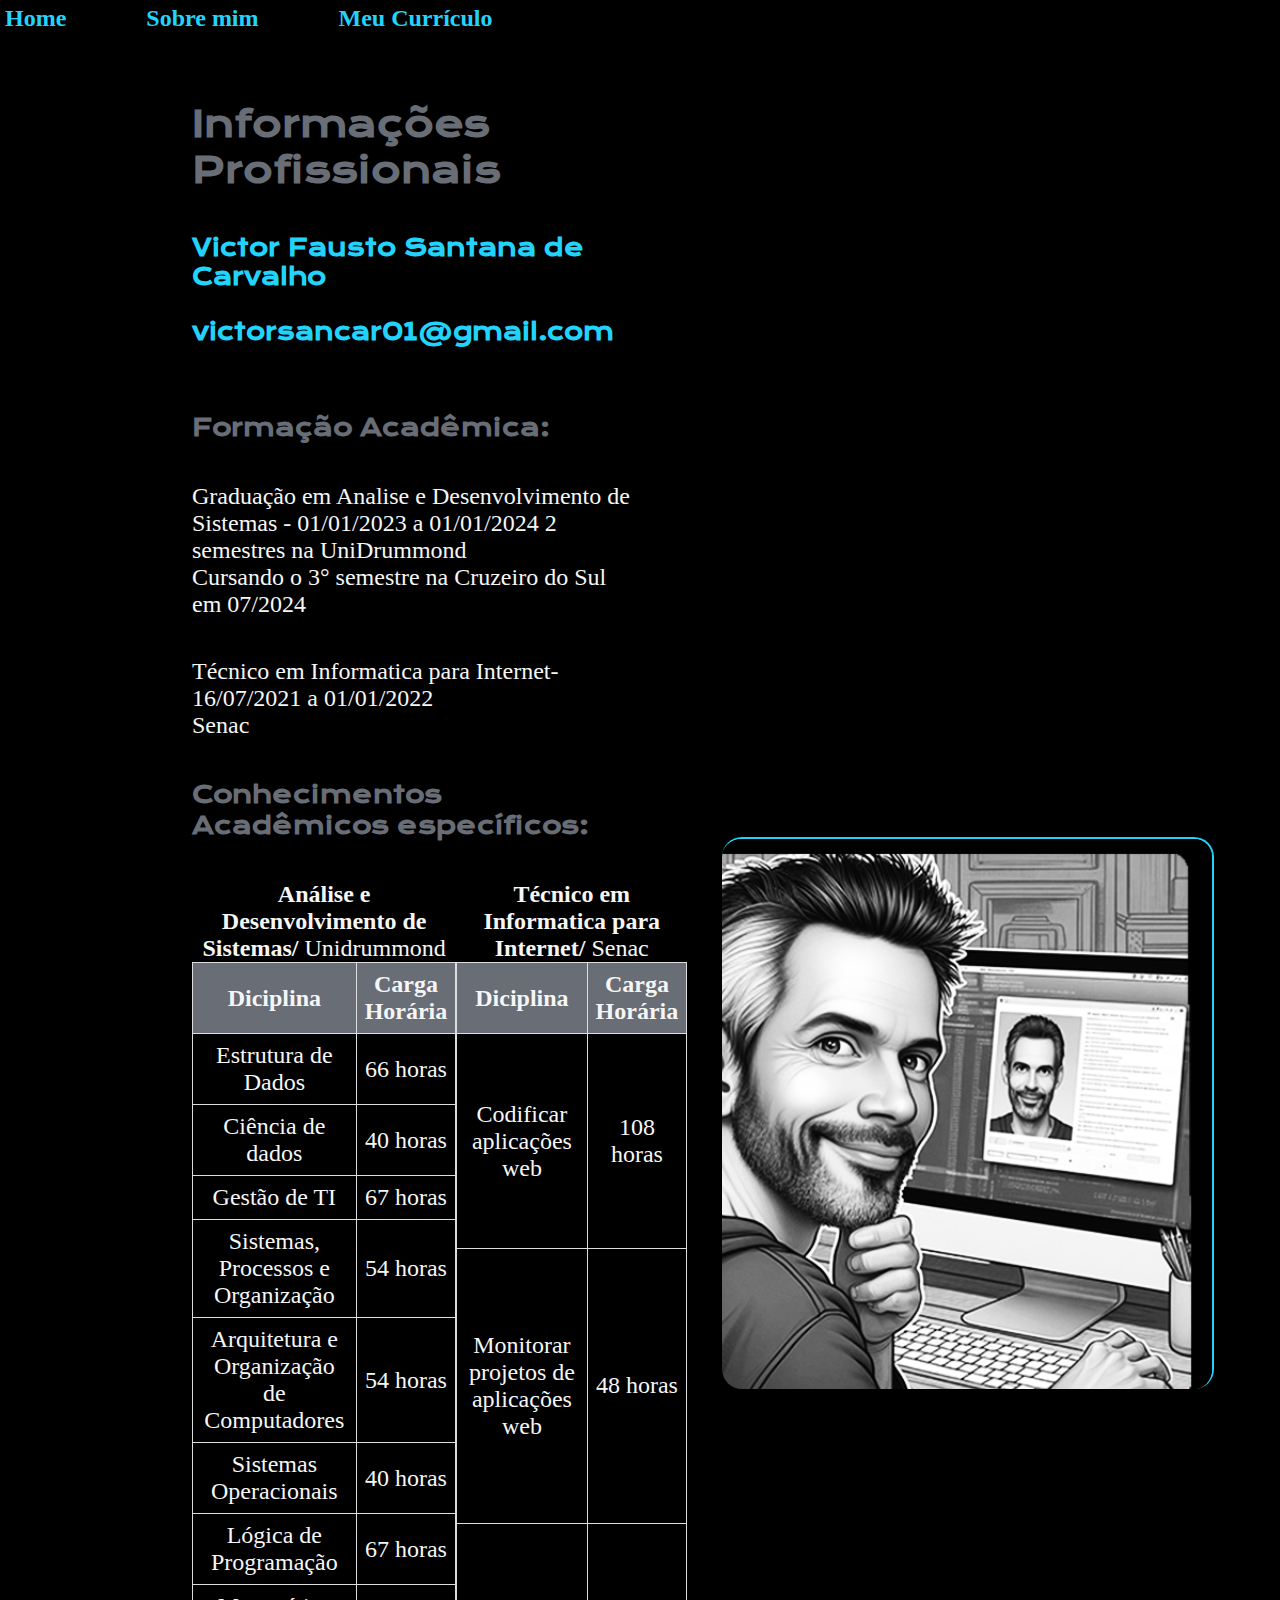
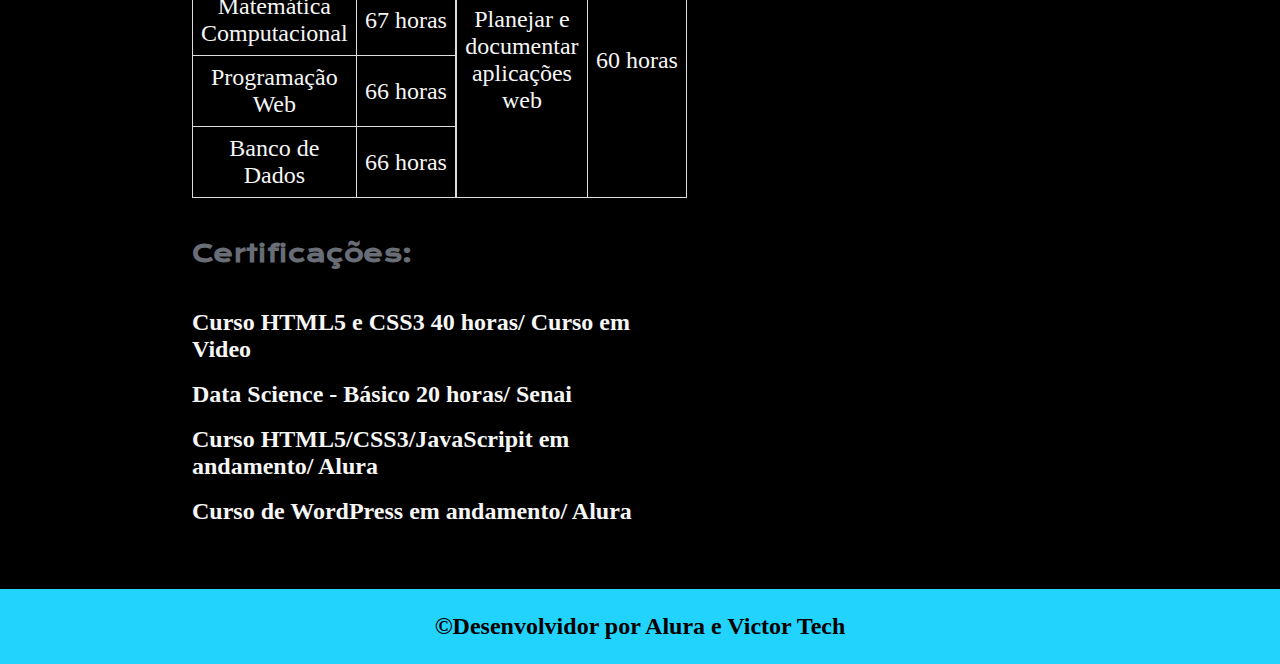
==== curriculo.html @ 882599f6 "Update curriculo.html" ====
<!DOCTYPE html>
<html lang="pt-br">
<head>
    <meta charset="UTF-8">
    <meta name="viewport" content="width=device-width, initial-scale=1.0">
    <title>Curriculo</title>
    <link rel="stylesheet" href="style/estilo.css">
</head>
<body>
    <header class="cabecalho">
        <nav class="cabecalho__menu">
           
            <a class="cabecalho__menu__pagina" href="index.html">Home</a>
            <a class="cabecalho__menu__pagina" href="sobre.html">Sobre mim</a>
            <a class="cabecalho__menu__pagina" href="curriculo.html">Meu Currículo</a>
    </nav>
    </header>
    <main class="apresentacao">
          <section class="apresentacao__conteudo">
             <h1 class="apresentacao__conteudo__titulo__">
         Informações   Profissionais</h1>
             <div class="apresntacao__link__dados">       
                <h3>Victor Fausto Santana de Carvalho</h3><br>
                <h3>victorsancar01@gmail.com</h3><br>
              
             </div>

            <h2  class="apresentacao__links__subtitulos__">Formação Acadêmica:</h2>

            <ul class="listas">
              <li> Graduação em Analise e Desenvolvimento de Sistemas - 01/01/2023 a 01/01/2024 2 semestres  na UniDrummond <br>Cursando o 3° semestre na Cruzeiro do Sul em 07/2024</li>
            </ul> 
          
            <ul class="listas">
              <li>Técnico em Informatica para Internet-16/07/2021 a 01/01/2022 <br>Senac</li>
            </ul>

            <h2 class="apresentacao__links__subtitulos__tab">Conhecimentos Acadêmicos específicos:</h2>

            <div class="listas-container">
            <h3 class="lista-titulo">
            </h3><br>

            <table class="table-one">
              <caption>
                <strong>Análise e Desenvolvimento de Sistemas/</strong> Unidrummond</caption>
                <thead>
                  <tr>
                    <th>Diciplina</th>
                    <th>Carga Horária</th>
                  </tr>
                </thead>
                <tbody>
          
                    <tr><td>Estrutura de Dados</td><td>66 horas</td></tr>
                    <tr><td>Ciência de dados</td><td>40 horas</td></tr>
                    <tr><td>Gestão de TI </td><td> 67 horas</td></tr>
                    <tr> <td>Sistemas, Processos e Organização</td><td>54 horas</td></tr>
                    <tr><td>Arquitetura e Organização de Computadores</td><td> 54 horas</td></tr>
                    <tr> <td>Sistemas Operacionais</td><td>40 horas</td></tr>
                    <tr><td>Lógica de Programação</td><td>67 horas</td></tr>
                    <tr> <td>Matemática Computacional</td><td> 67 horas</td></tr>
                    <tr><td>Programação Web</td><td>66 horas</td></tr>
                    <tr><td>Banco de Dados</td><td>66 horas</td></tr>
  
               </tbody>       
           </table>

           <table class="table-one">
            <caption>
              <strong>Técnico em Informatica para Internet/</strong> Senac</caption>
              <thead>
                <tr>
                  <th>Diciplina</th>
                  <th>Carga Horária</th>
                </tr>
              </thead>
              <tbody>
        
                  <tr><td>Codificar aplicações web</td><td>108 horas</td></tr>
                  <tr><td>Monitorar projetos de aplicações web</td><td>48 horas</td></tr>
                  <tr><td>Planejar e documentar aplicações web</td><td> 60 horas</td></tr>
                 
             </tbody>       
         </table>
           </div>
         
         <h2  class="apresentacao__links__subtitulos__">Certificações:</h2> <div>
                <ul>
                  <li class="listas"><strong class="apresentacao__lista__certifica">Curso HTML5 e CSS3 40 horas/ Curso em Video</li></strong><br>
                  <li class="listas"><strong class="apresentacao__lista__certifica">Data Science - Básico 20 horas/ Senai</li></strong><br>
                  <li class="listas"><strong class="apresentacao__lista__certifica">Curso HTML5/CSS3/JavaScripit em andamento/ Alura</li></strong><br>
                  <li class="listas"><strong class="apresentacao__lista__certifica">Curso de WordPress em andamento/ Alura</li></strong>
                </ul>
              </div>         
               <!--  Projetos pessoais ou participação em comunidades
               Premiações e reconhecimentos
               Idiomas especificar nível de proficiência -->
            </section>
            

<img class="img-pag-pro" src="_imagens/deve-tech.png" alt="imagem-dev">

    </main>
    <div class="rodape">
    
       <footer>
          <h4>&copy;Desenvolvidor por Alura e Victor Tech</h4>
       </footer>
    </div>   
    
</body>
</html>
---- style/estilo.css ----
@import url('https://fonts.googleapis.com/css2?family=Krona+One&family=Montserrat+Alternates&family=Montserrat:wght@100..900&display=swap');
*{
    margin: 0;
    padding: 0;
}


.cabecaçlho{ 
    padding: 2% 0% 0% 15% ;
}

.cabecalho__menu{
    display: flex;
    gap: 80px;
    padding: 5px;

}

.cabecalho__menu__pagina{
    font-family:var(--font-secundario);
    font-size: 24px;  
    font-weight: 600; 
    color: var(--cor-terciaria);
    text-decoration: none;
}
:root{
    /* --cor-primaria:#000000; 
    --cor-secundaria:#3C2A21;
    --cor-terciaria:#D5CEA3;
    --cor-hover:#E5E5CB;  */

     /* --cor-primaria:#000000;  
     --cor-secundaria:#3C2A21;
     --cor-terciaria:#D5CEA3;
     --cor-hover:#E5E5CB; 
     --cor-sub:#686D76;   */
     
        /* --cor-primaria: #FA7070;
        --cor-secundaria: #C6EBC5;
        --cor-terciaria: #FBF2CF;
        --cor-hover: #A1C298;
    
     */

    --cor-primaria:#000000;
    --cor-secundaria:#f6f6f6;
    --cor-terciaria:#22d4fd;
    --cor-hover:#272727;
    --cor-sub:#686D76;

    /* --cor-primaria:#F8F4E1; 
     --cor-secundaria:#AF8F6F; 
     --cor-terciaria: #74512D; 
     --cor-hover:  #543310; */

    /* --cor-primaria:#240750;
     --cor-secundaria:#344C64; 
     --cor-terciaria:#2F58CD; 
     --cor-hover:#f9f9f9; */

     /* --cor-primaria:#6F4E37;
     --cor-secundaria:#A67B5B; 
     --cor-terciaria:#ECB176; 
     --cor-hover:#FED8B1; */
   
    --font-primario: 'krona One', sans-serif;
    --font-secundario: 'montserrat, sans-serife';
}

body{
    /* height: 100vh; */
    box-sizing: border-box;
    background-color: var(--cor-primaria);
    color: var(--cor-secundaria);  
}

.table-one{
    border-collapse: collapse;
    width: 100%;
}

th, td {
    text-align: center;
    padding: 8px;
    border: 1px solid #ddd;
    margin-left: auto;
    margin-right: auto;
    padding: auto;
}

th {
    background-color: var(--cor-sub);
}
.titulo-destaque{
    color:var(--cor-terciaria);
}
.texto-destaque{
    color: #ffffff;
}
   
.apresentacao{
    padding: 5% 15% ;
    display: flex;
    align-items: center;
    justify-content: space-between;
    gap: 82px;
    
}
.apresntacao__link__dados{
    font-size: 20px;
    font-family: var(--font-primario) ;
    color:var(--cor-terciaria);
    text-decoration: none;
    

}

.apresntacao__link__dados__{
    font-size: 1.5rem;
    font-family: var(--font-primario) ;
    color:var(--cor-terciaria);
    text-decoration: none;

}     


.apresentacao__conteudo{
    width: 50%;
    display: flex;
    flex-direction: column;
    gap: 40px;
}

.apresentacao__conteudo__titulo{
    font-size: 2.25rem;
    font-family: var(--font-primario) ;
    color:var(--cor-secundaria      );
    
}
.apresentacao__conteudo__titulo__{
    font-size: 2.25rem;
    font-family: var(--font-primario) ;
    color:var(--cor-sub) ;
}

.apresentacao__conteudo__texto{
    font-size: 24px;
    color: var(--cor-secundaria);
    font-family: var(--font-secundario);
    
    
}

.apresentacao__links{
    display: flex;
    flex-direction: column;
    justify-content: space-between; 
    align-items: center; 
    gap: 32px;
   
}

.apresentacao__links__subtitulo{
    font-family: var(--font-primario);
    font-size: 1.5rem ;
    font-weight: 400;
}
.apresentacao__links__subtitulos__{
    font-size: 1.5rem;
    font-family: var(--font-primario) ;
    color:var(--cor-sub);  
}
.apresentacao__links__subtitulos__tab{
    font-size: 1.5rem;
    font-family: var(--font-primario) ;
    color:var(--cor-sub);  
}  
.listas{
    list-style: none;
    font-size: 1.5rem;
    display: flex;
    color: var(--cor-secundaria);
}

.listas-container{
    font-size: 1.5rem;
    display: flex;
    color: var(--cor-secundaria);
    

}
.lista-titulo{
    text-align: center;
    margin-top: -30px;
    color: var(--cor-terciaria);
}

.lista-one{
    list-style: none;
}

.lista-two{
    list-style: none;
    padding: 0;
    right: 0;
}
.apresentacao__links__navegacao{
    display: flex;
    justify-content: center;
    gap: 16px;
    font-size: 1.5rem;
    font-weight: 600;
    color:var(--cor-secundaria);
    width: 50%;
    text-align: center; 
    border-radius: 8px;
    border: 2px solid var(--cor-terciaria);
    padding: 21.5px 0;
    text-decoration: none;
    font-family: var(--font-secundario);
}
.apresentacao__links__navegacao:hover{
    background-color: var(--cor-hover);
}

.apresentacao__lista__certifica{
    color: var(--cor-secundaria);
}

.apresentacao__imagem{
    width: 50%;

}



.rodape{
   
    padding: 24px;
    background-color: var(--cor-terciaria);
    color: var(--cor-primaria);
    font-family: var(--font-secundario);
    font-size: 1.5rem;
    text-align: center;
    font-weight: 400;
}

@media (max-width: 1200px) {
    .cabecaçlho{
        padding: 10%;
    }
    .cabecalho__menu{
        justify-content: center;
    }
    .apresentacao{
        flex-direction: column-reverse;
        padding: 5%;
    }
    .apresentacao__conteudo{
        width: auto;
    }
}


img{
    
    border-top: 2px solid var(--cor-terciaria);
    border-right: 2px solid var(--cor-terciaria);
    border-radius: 20px;
}
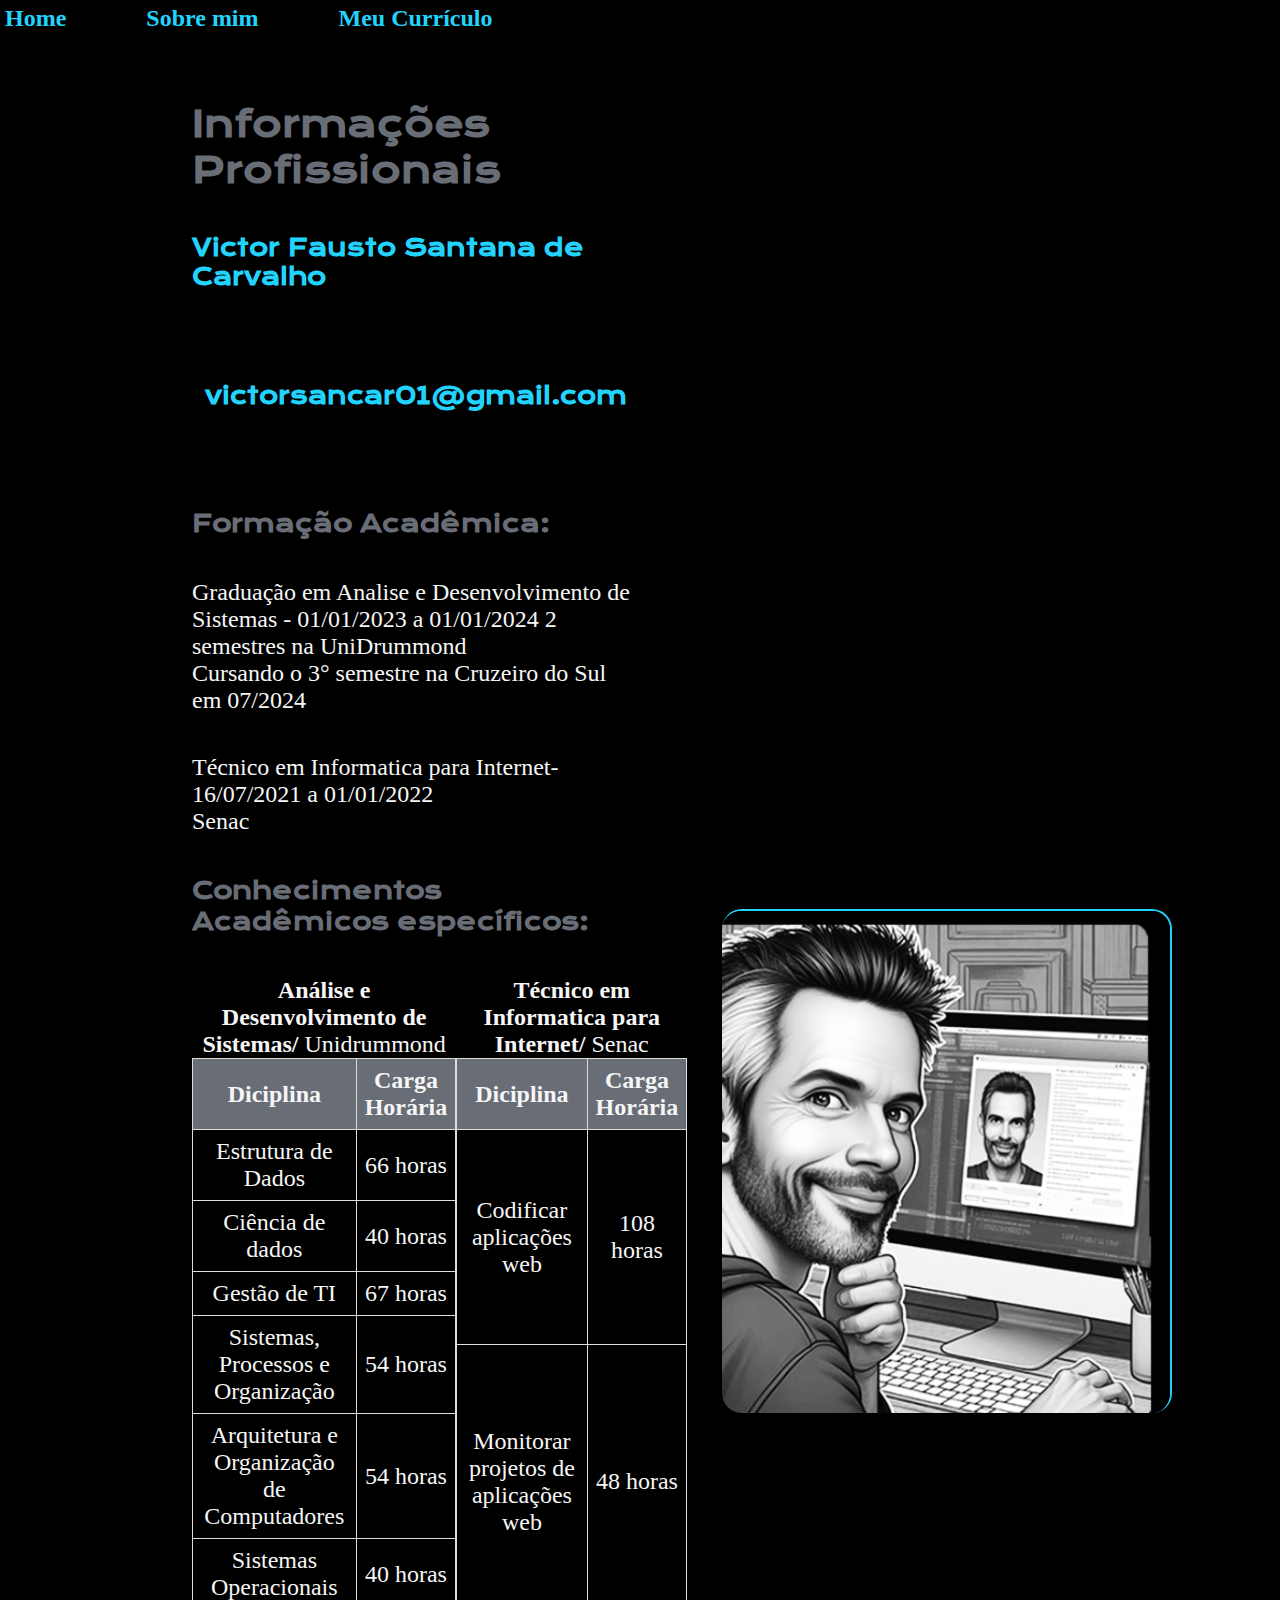
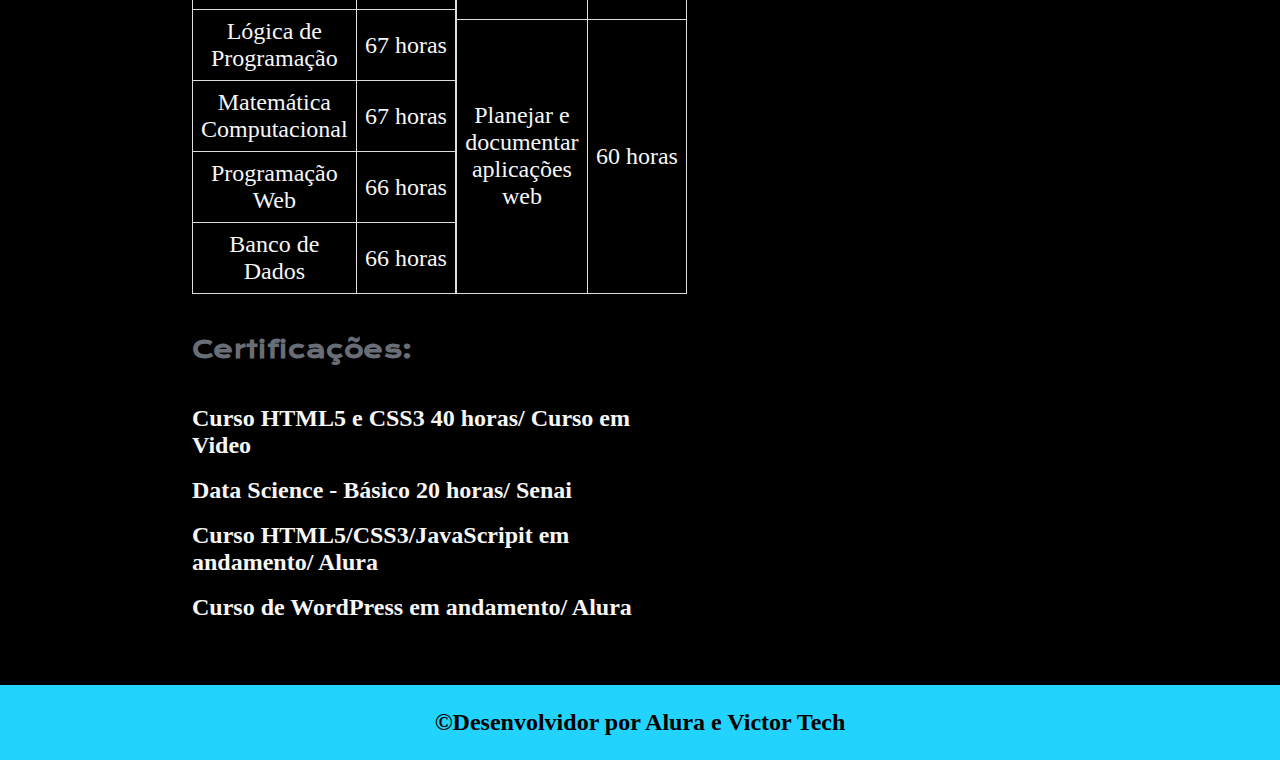
==== commit ac231b2d: "Update curriculo.html" ====
--- a/curriculo.html
+++ b/curriculo.html
@@ -99,7 +99,7 @@
             </section>
             
 
-<img class="img-pag-pro" src="_imagens/deve-tech.png" alt="imagem-dev">
+<img class="apresentacao__imagem" src="_imagens/deve-tech.png" alt="imagem-dev">
 
     </main>
     <div class="rodape">
--- a/style/estilo.css
+++ b/style/estilo.css
@@ -111,7 +111,11 @@
     font-family: var(--font-primario) ;
     color:var(--cor-terciaria);
     text-decoration: none;
-    
+     display: flex;
+    flex-direction: column;
+    justify-content: space-between; 
+    align-items: center; 
+    gap: 32px;
 
 }
 
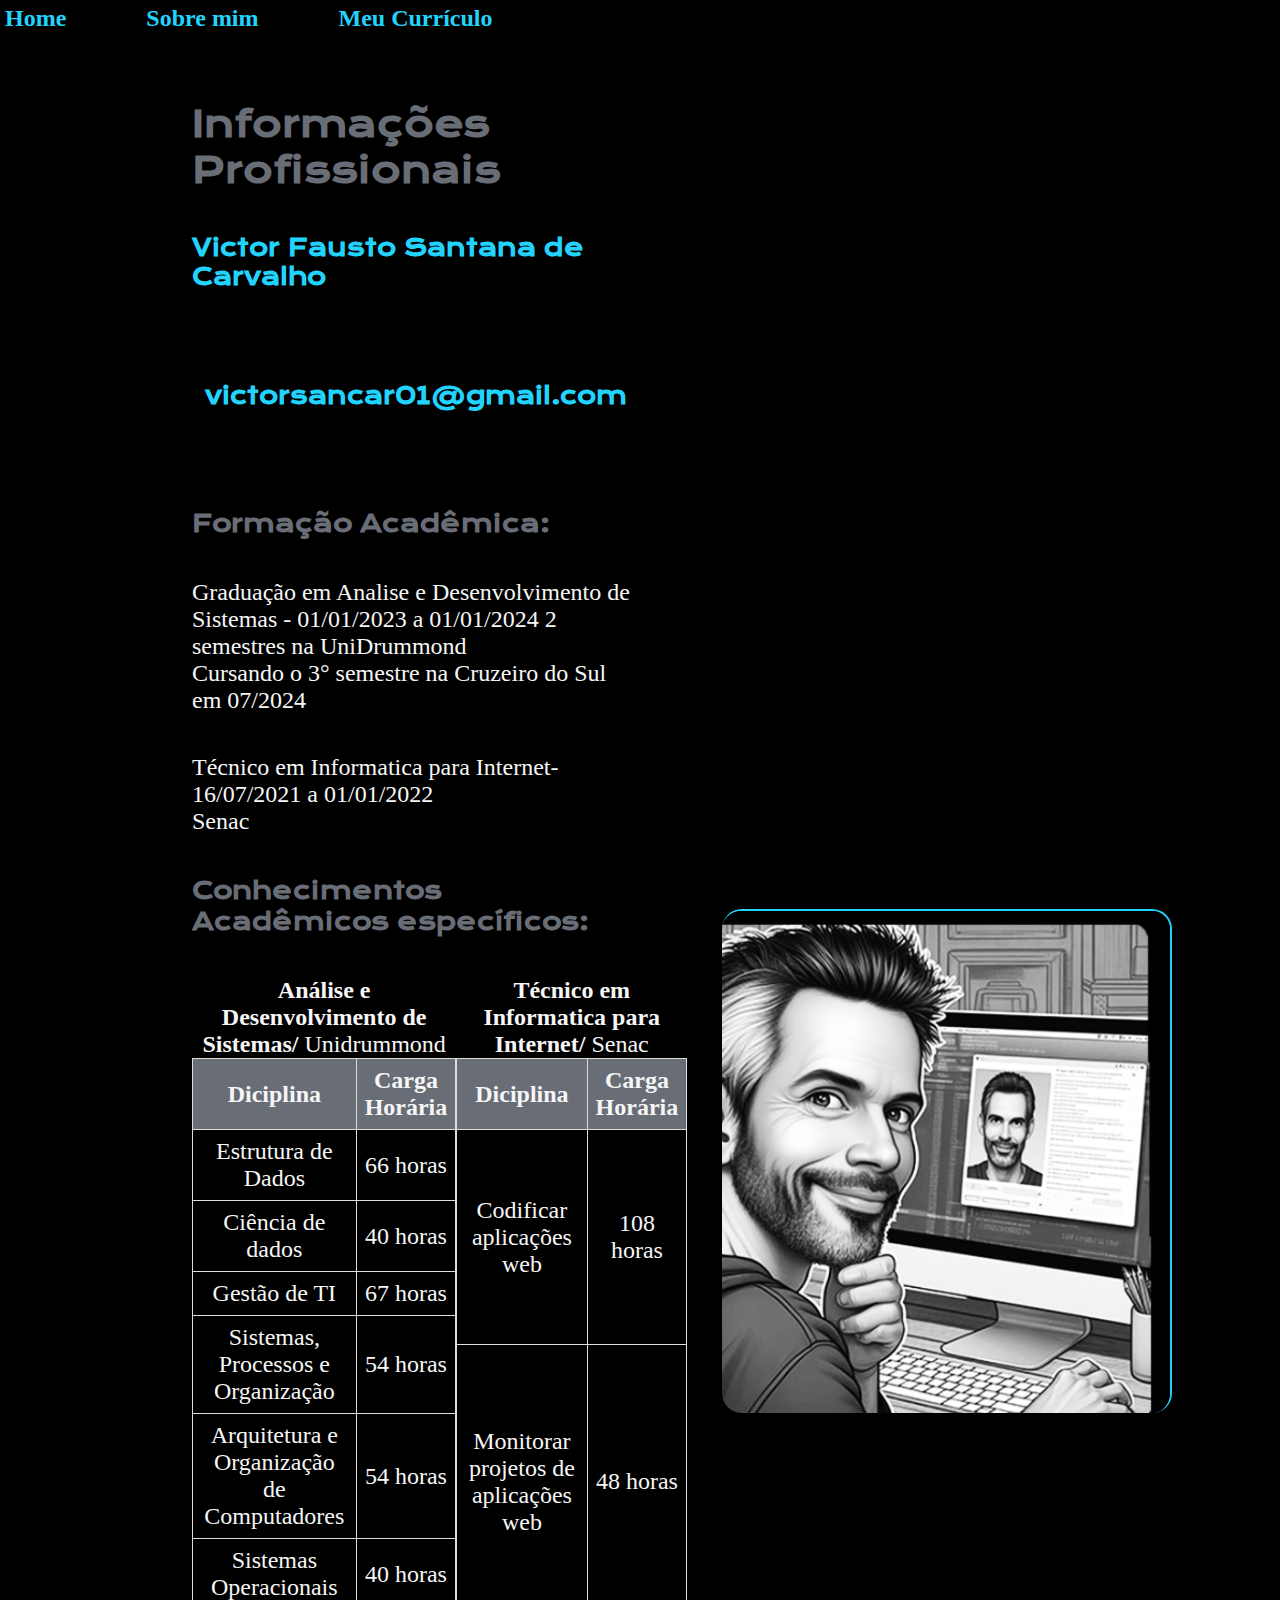
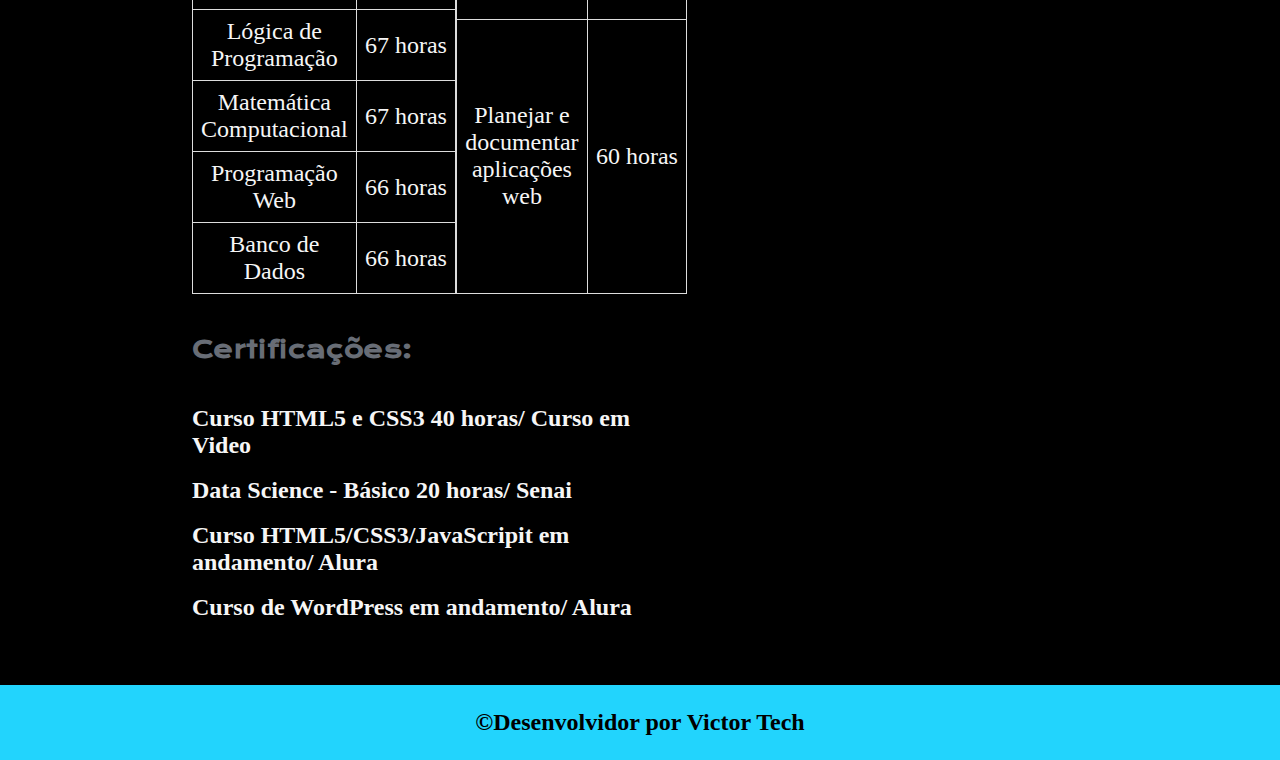
==== commit 6725a0b1: "Update curriculo.html" ====
--- a/curriculo.html
+++ b/curriculo.html
@@ -105,7 +105,7 @@
     <div class="rodape">
     
        <footer>
-          <h4>&copy;Desenvolvidor por Alura e Victor Tech</h4>
+          <h4>&copy;Desenvolvidor por Victor Tech</h4>
        </footer>
     </div>   
     
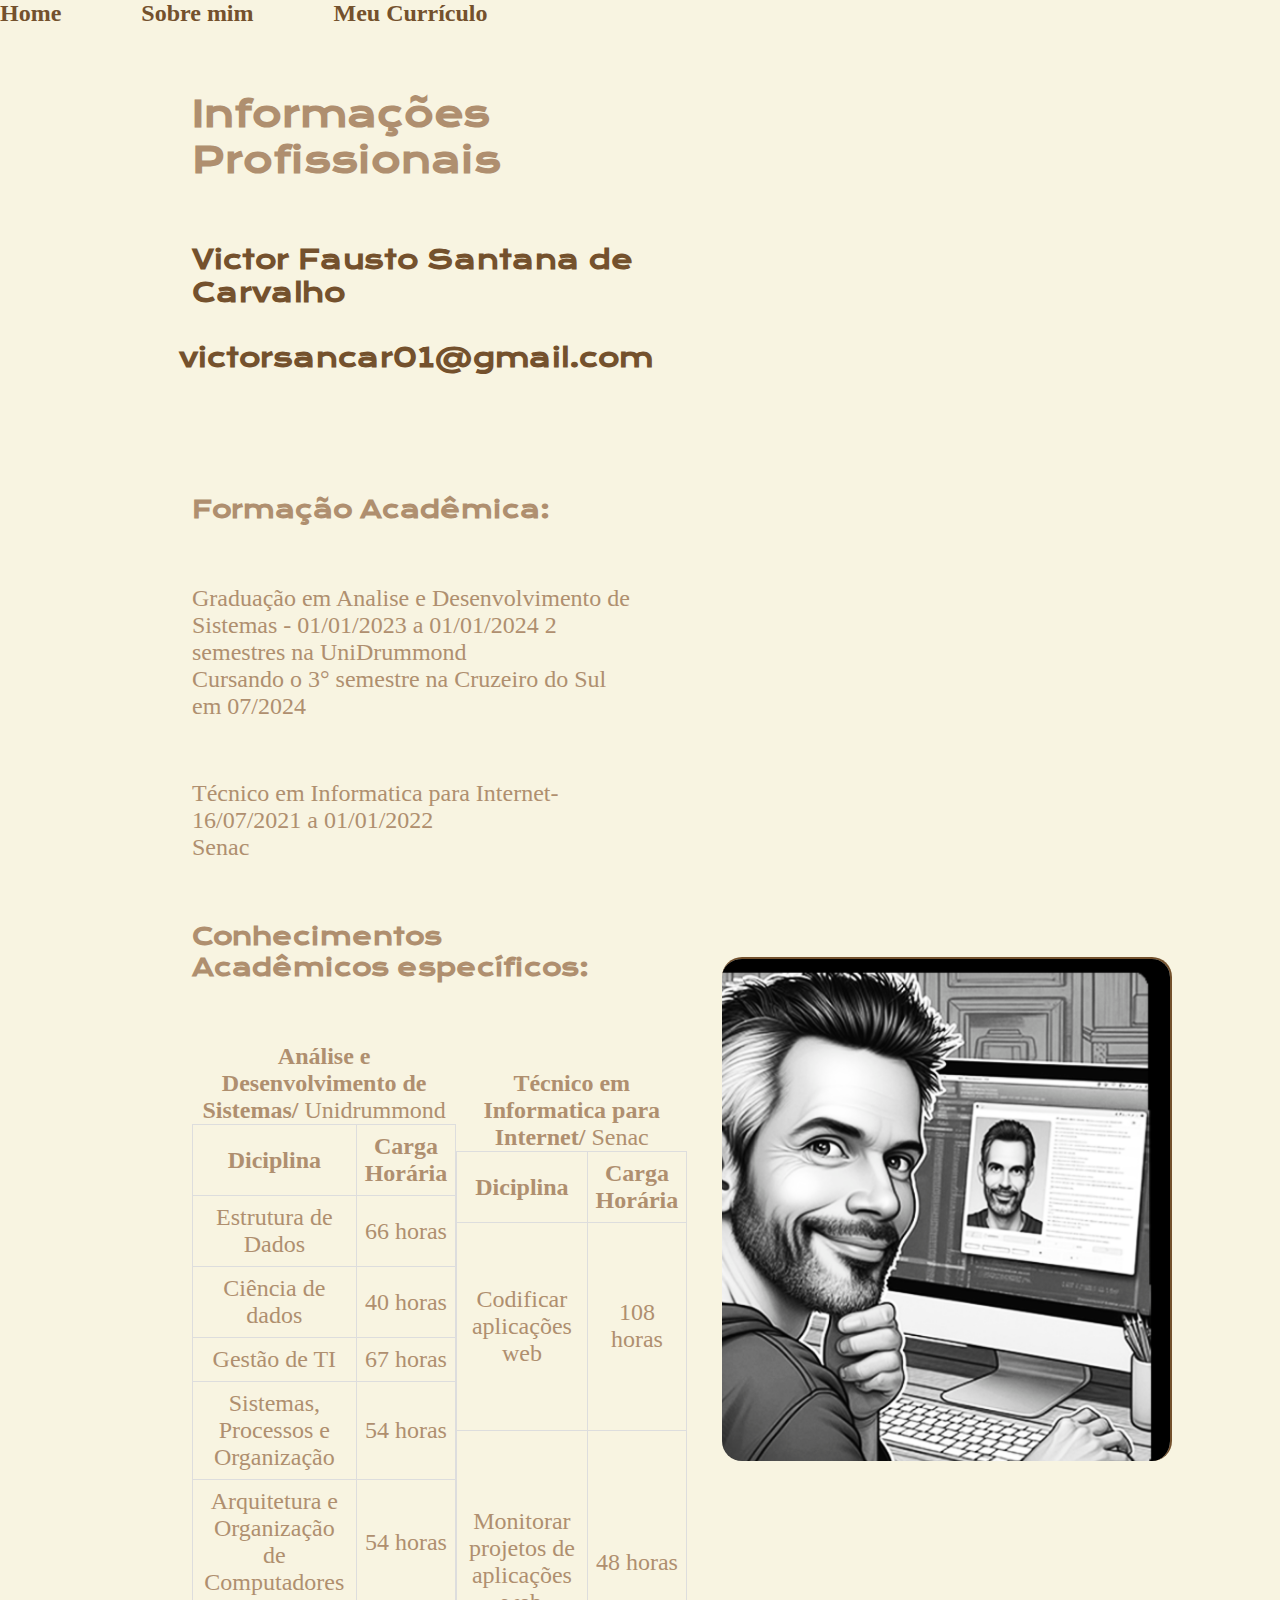
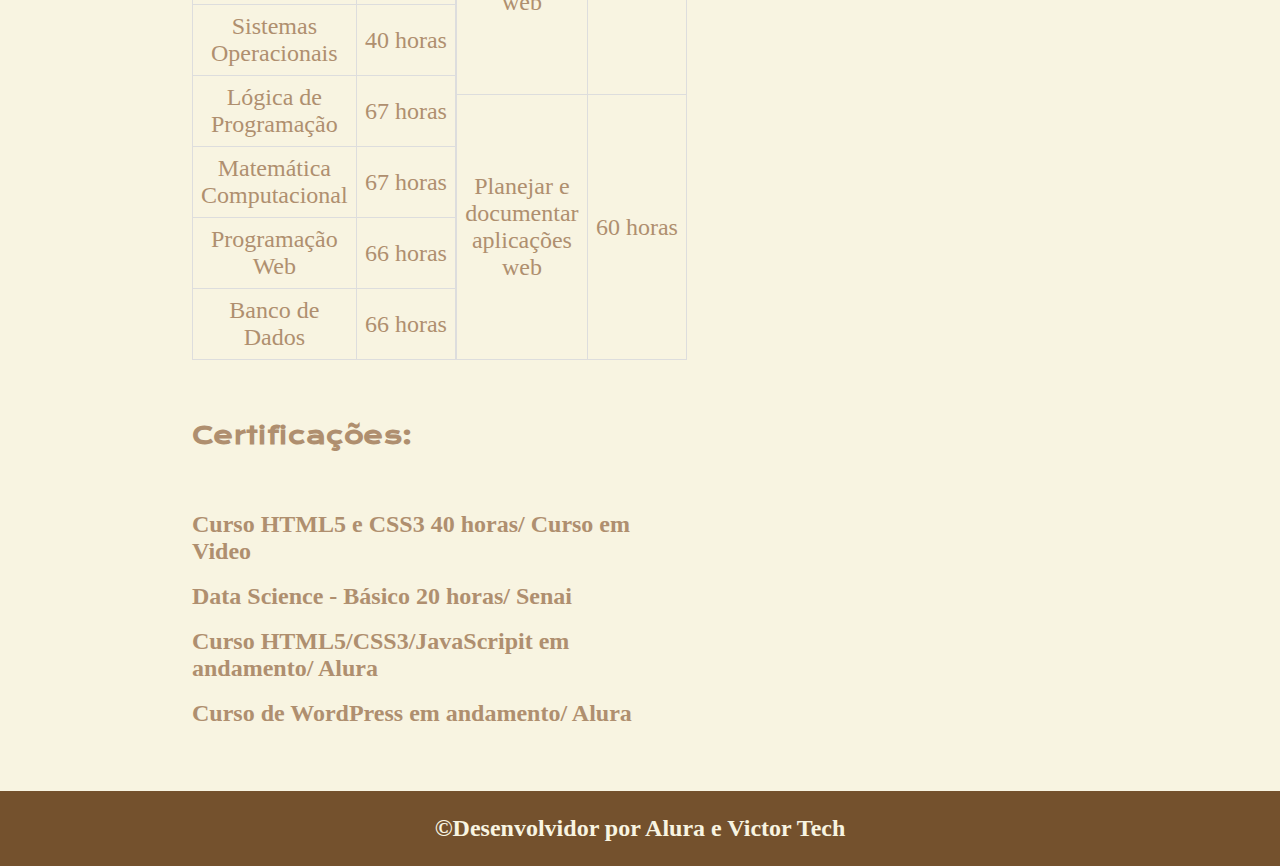
==== commit a01242a4: "Add files via upload" ====
--- a/curriculo.html
+++ b/curriculo.html
@@ -7,7 +7,7 @@
     <link rel="stylesheet" href="style/estilo.css">
 </head>
 <body>
-    <header class="cabecalho">
+    <header class="cabecalho" >
         <nav class="cabecalho__menu">
            
             <a class="cabecalho__menu__pagina" href="index.html">Home</a>
@@ -18,9 +18,9 @@
     <main class="apresentacao">
           <section class="apresentacao__conteudo">
              <h1 class="apresentacao__conteudo__titulo__">
-         Informações   Profissionais</h1>
+              Informações   Profissionais</h1>
              <div class="apresntacao__link__dados">       
-                <h3>Victor Fausto Santana de Carvalho</h3><br>
+                <h3>Victor Fausto Santana de Carvalho</h3>
                 <h3>victorsancar01@gmail.com</h3><br>
               
              </div>
@@ -67,7 +67,9 @@
            </table>
 
            <table class="table-one">
+            
             <caption>
+              <br>
               <strong>Técnico em Informatica para Internet/</strong> Senac</caption>
               <thead>
                 <tr>
@@ -105,9 +107,9 @@
     <div class="rodape">
     
        <footer>
-          <h4>&copy;Desenvolvidor por Victor Tech</h4>
+          <h4>&copy;Desenvolvidor por Alura e Victor Tech</h4>
        </footer>
     </div>   
     
 </body>
-</html>
+</html>--- a/style/estilo.css
+++ b/style/estilo.css
@@ -12,13 +12,13 @@
 .cabecalho__menu{
     display: flex;
     gap: 80px;
-    padding: 5px;
+    
 
 }
 
 .cabecalho__menu__pagina{
     font-family:var(--font-secundario);
-    font-size: 24px;  
+    font-size: 1.5rem;  
     font-weight: 600; 
     color: var(--cor-terciaria);
     text-decoration: none;
@@ -42,18 +42,18 @@
     
      */
 
-    --cor-primaria:#000000;
+    /* --cor-primaria:#000000;
     --cor-secundaria:#f6f6f6;
     --cor-terciaria:#22d4fd;
     --cor-hover:#272727;
-    --cor-sub:#686D76;
-
-    /* --cor-primaria:#F8F4E1; 
+    --cor-sub:#686D76; */
+
+    --cor-primaria:#F8F4E1; 
      --cor-secundaria:#AF8F6F; 
      --cor-terciaria: #74512D; 
-     --cor-hover:  #543310; */
-
-    /* --cor-primaria:#240750;
+     --cor-hover:  #543310;
+/* 
+    --cor-primaria:#240750;
      --cor-secundaria:#344C64; 
      --cor-terciaria:#2F58CD; 
      --cor-hover:#f9f9f9; */
@@ -107,15 +107,16 @@
     
 }
 .apresntacao__link__dados{
-    font-size: 20px;
+    font-size: 1.4rem;
     font-family: var(--font-primario) ;
     color:var(--cor-terciaria);
     text-decoration: none;
-     display: flex;
+    display: flex;
     flex-direction: column;
     justify-content: space-between; 
     align-items: center; 
     gap: 32px;
+    
 
 }
 
@@ -132,7 +133,7 @@
     width: 50%;
     display: flex;
     flex-direction: column;
-    gap: 40px;
+    gap: 60px;
 }
 
 .apresentacao__conteudo__titulo{
@@ -148,7 +149,7 @@
 }
 
 .apresentacao__conteudo__texto{
-    font-size: 24px;
+    font-size: 1.5rem;
     color: var(--cor-secundaria);
     font-family: var(--font-secundario);
     
@@ -249,7 +250,7 @@
     font-weight: 400;
 }
 
-@media (max-width: 1200px) {
+@media (max-width: 1250px) {
     .cabecaçlho{
         padding: 10%;
     }
@@ -258,10 +259,15 @@
     }
     .apresentacao{
         flex-direction: column-reverse;
-        padding: 5%;
+        padding: 8%;
     }
     .apresentacao__conteudo{
         width: auto;
+        
+    }
+    .apresentacao__conteudo__titulo__{
+        justify-content: center;
+
     }
 }
 
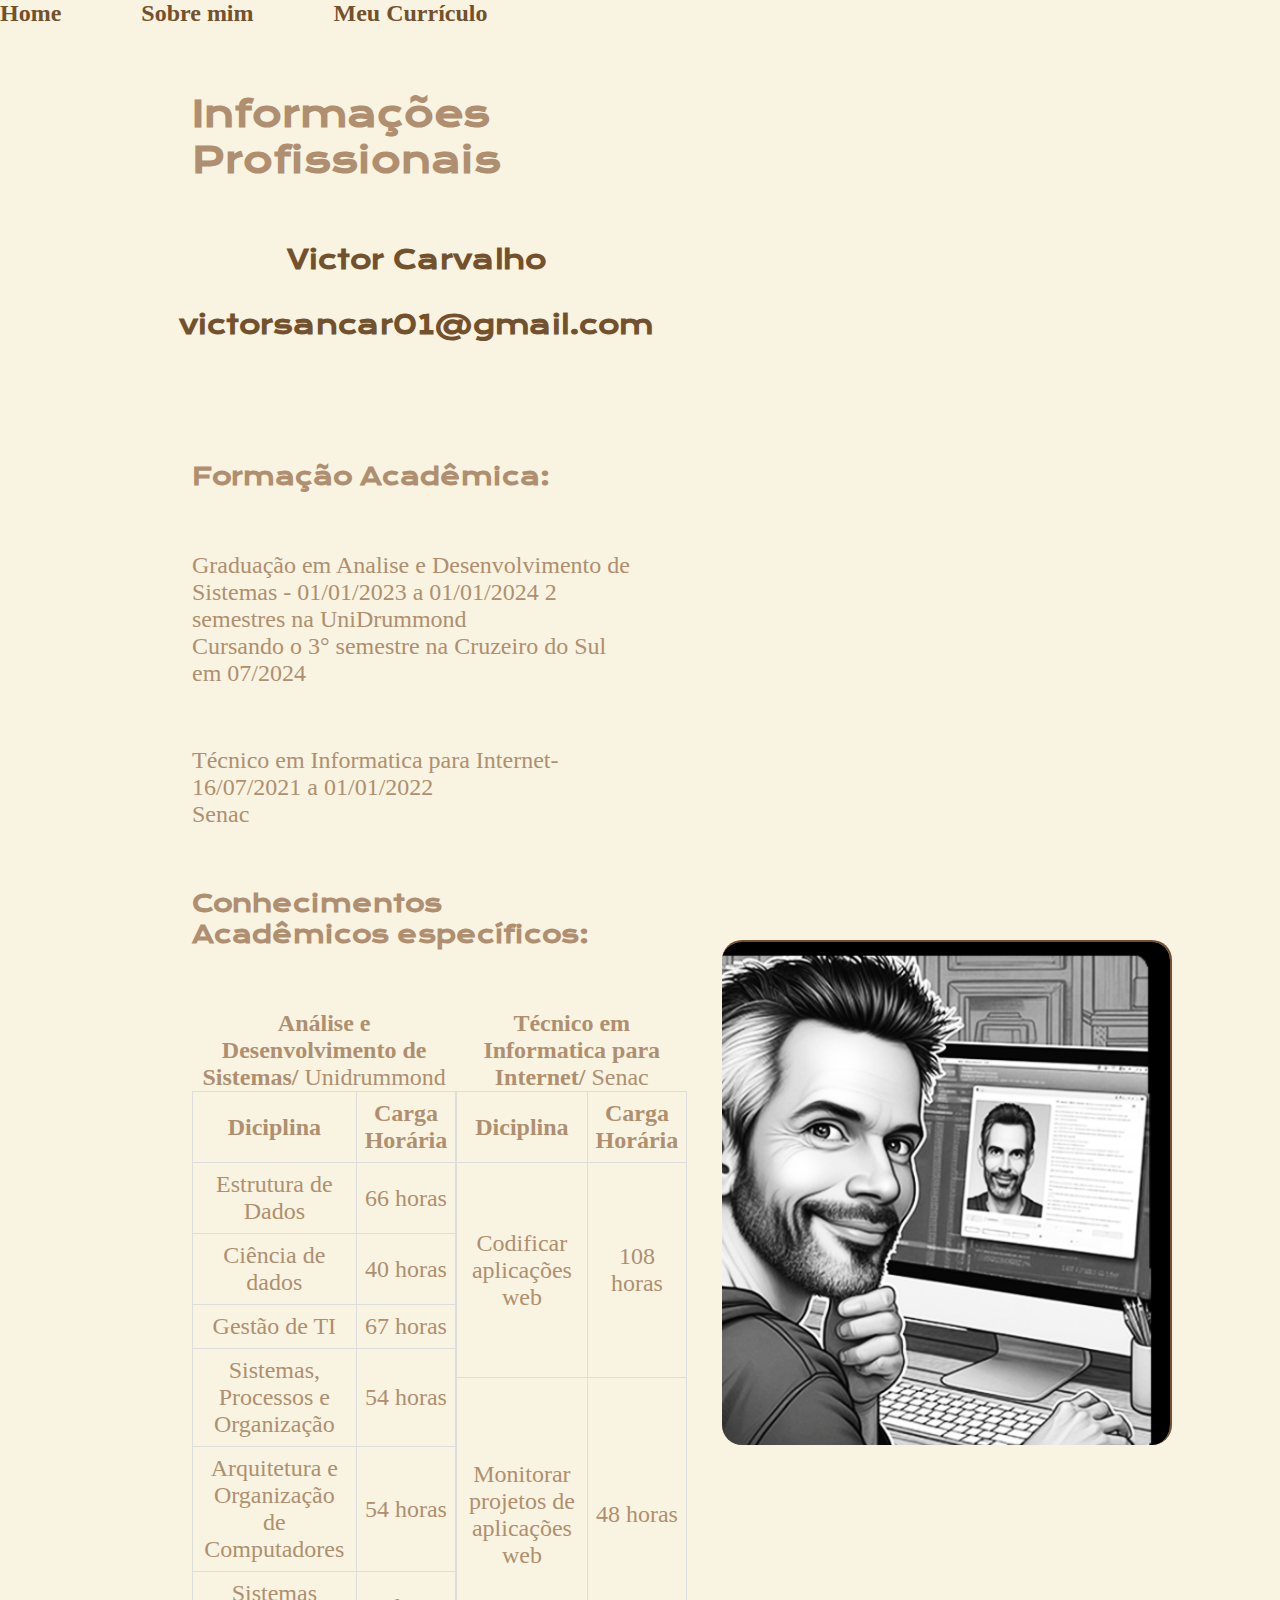
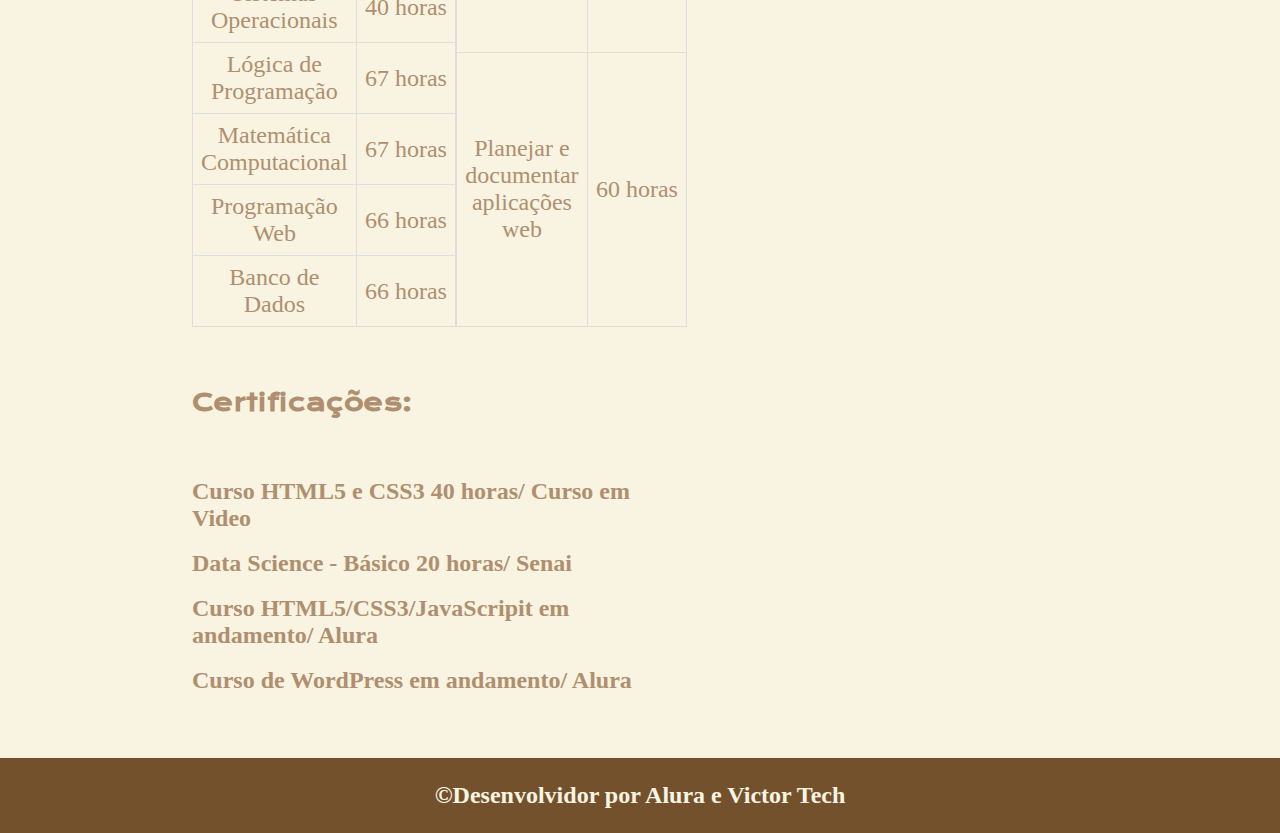
==== commit 4e581e57: "Add files via upload" ====
--- a/curriculo.html
+++ b/curriculo.html
@@ -20,7 +20,7 @@
              <h1 class="apresentacao__conteudo__titulo__">
               Informações   Profissionais</h1>
              <div class="apresntacao__link__dados">       
-                <h3>Victor Fausto Santana de Carvalho</h3>
+                <h3>Victor Carvalho</h3>
                 <h3>victorsancar01@gmail.com</h3><br>
               
              </div>
@@ -69,7 +69,7 @@
            <table class="table-one">
             
             <caption>
-              <br>
+            
               <strong>Técnico em Informatica para Internet/</strong> Senac</caption>
               <thead>
                 <tr>
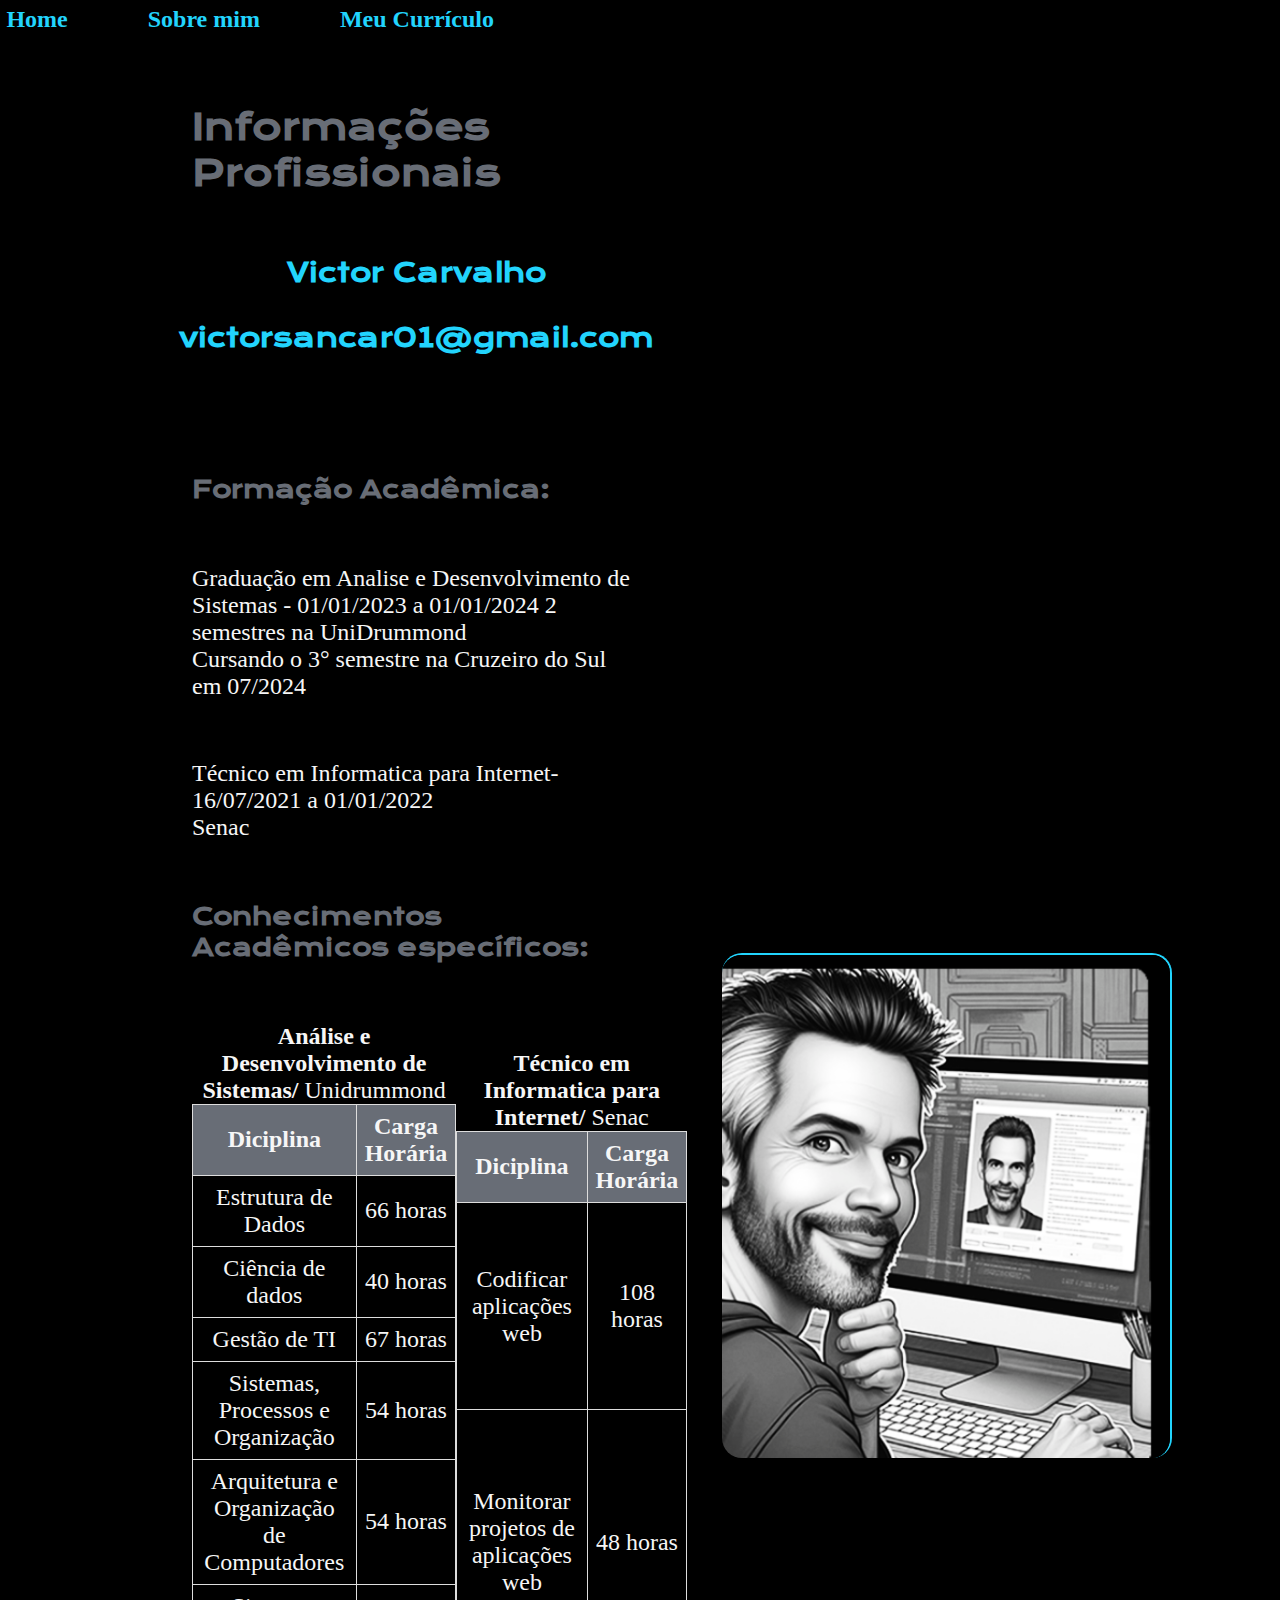
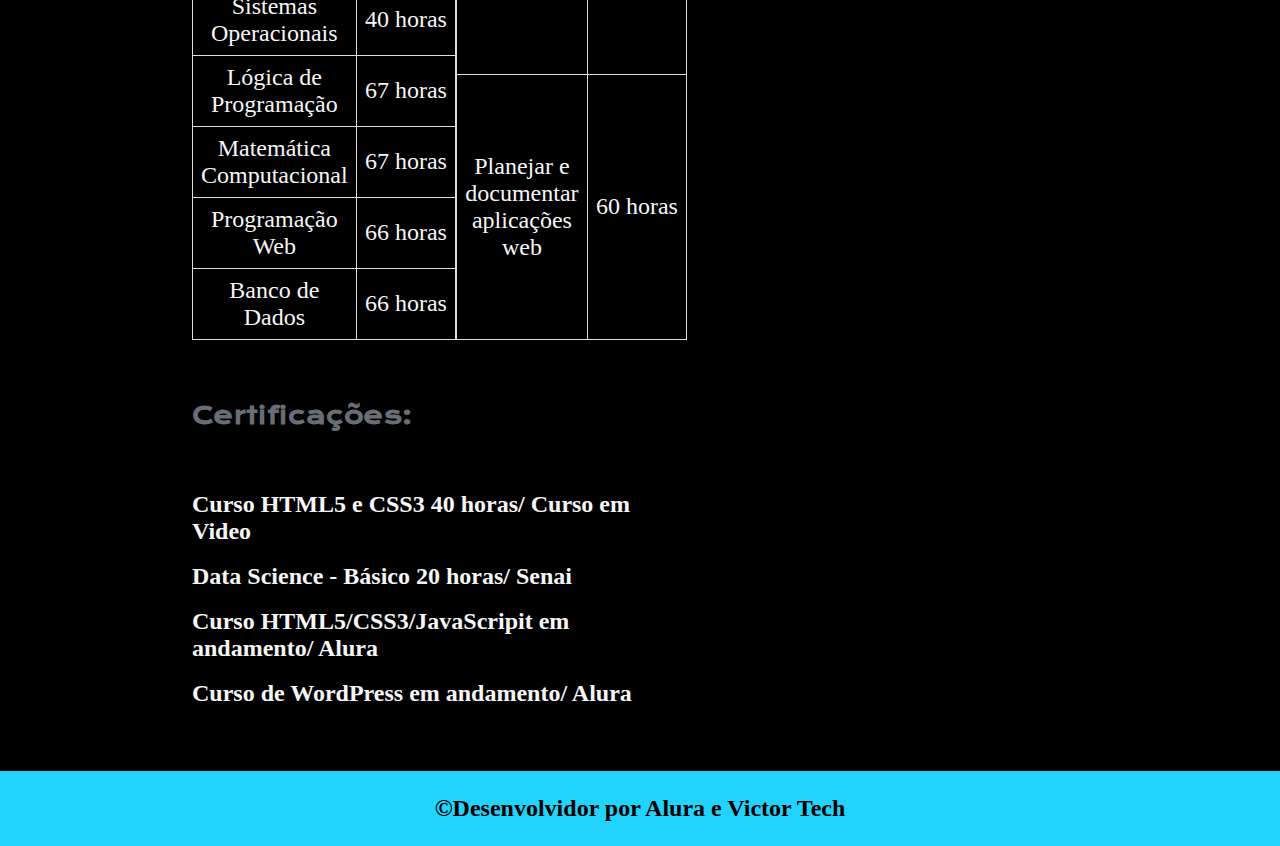
==== commit 041926f8: "Add files via upload" ====
--- a/curriculo.html
+++ b/curriculo.html
@@ -69,6 +69,7 @@
            <table class="table-one">
             
             <caption>
+              <br>
             
               <strong>Técnico em Informatica para Internet/</strong> Senac</caption>
               <thead>
--- a/style/estilo.css
+++ b/style/estilo.css
@@ -12,6 +12,9 @@
 .cabecalho__menu{
     display: flex;
     gap: 80px;
+    padding: 0.4rem;
+    
+    
     
 
 }
@@ -22,6 +25,8 @@
     font-weight: 600; 
     color: var(--cor-terciaria);
     text-decoration: none;
+    margin-right: 0%;
+    
 }
 :root{
     /* --cor-primaria:#000000; 
@@ -42,16 +47,16 @@
     
      */
 
-    /* --cor-primaria:#000000;
+    --cor-primaria:#000000;
     --cor-secundaria:#f6f6f6;
     --cor-terciaria:#22d4fd;
     --cor-hover:#272727;
-    --cor-sub:#686D76; */
-
+    --cor-sub:#686D76;
+/* 
     --cor-primaria:#F8F4E1; 
      --cor-secundaria:#AF8F6F; 
      --cor-terciaria: #74512D; 
-     --cor-hover:  #543310;
+     --cor-hover:  #543310; */
 /* 
     --cor-primaria:#240750;
      --cor-secundaria:#344C64; 
@@ -134,6 +139,8 @@
     display: flex;
     flex-direction: column;
     gap: 60px;
+    margin-left: 0%;
+    margin-right: 0%;
 }
 
 .apresentacao__conteudo__titulo{
@@ -256,6 +263,7 @@
     }
     .cabecalho__menu{
         justify-content: center;
+       
     }
     .apresentacao{
         flex-direction: column-reverse;
@@ -263,6 +271,8 @@
     }
     .apresentacao__conteudo{
         width: auto;
+        margin-left: auto;
+        margin-right: auto;
         
     }
     .apresentacao__conteudo__titulo__{
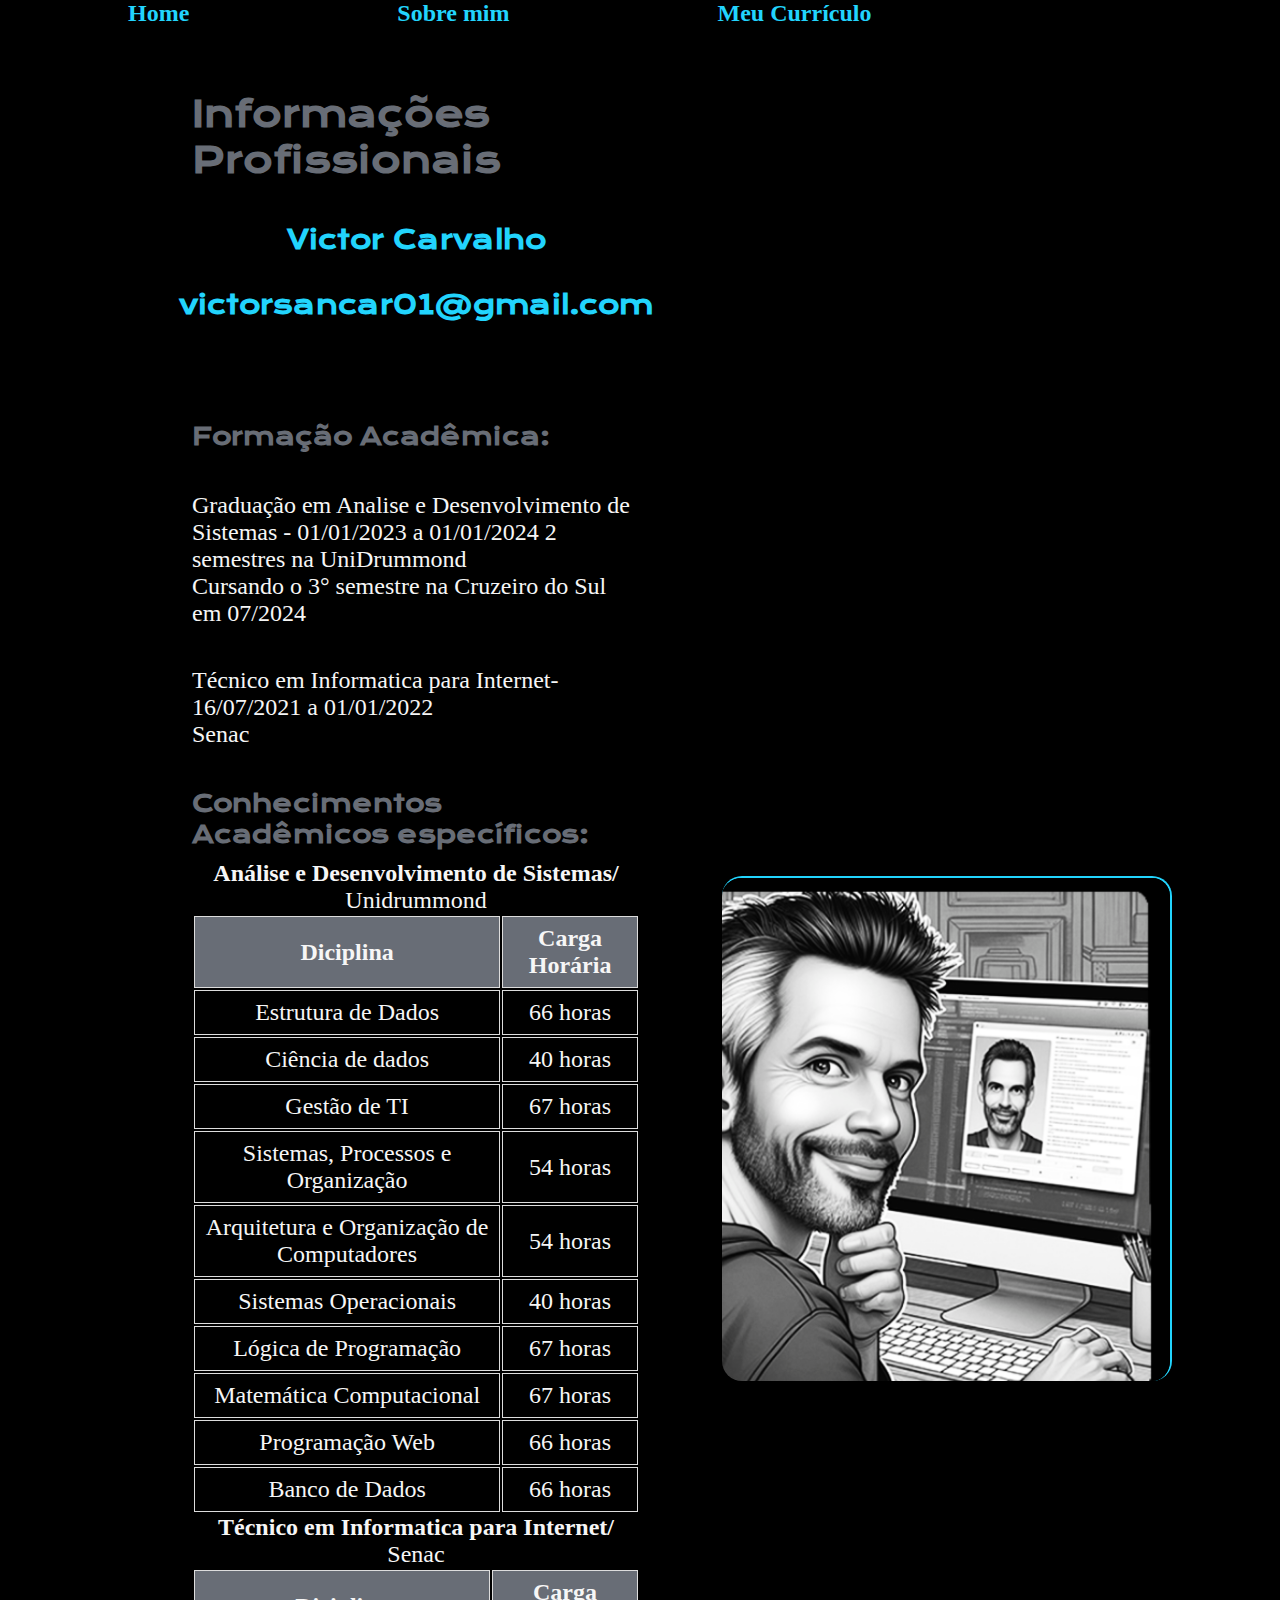
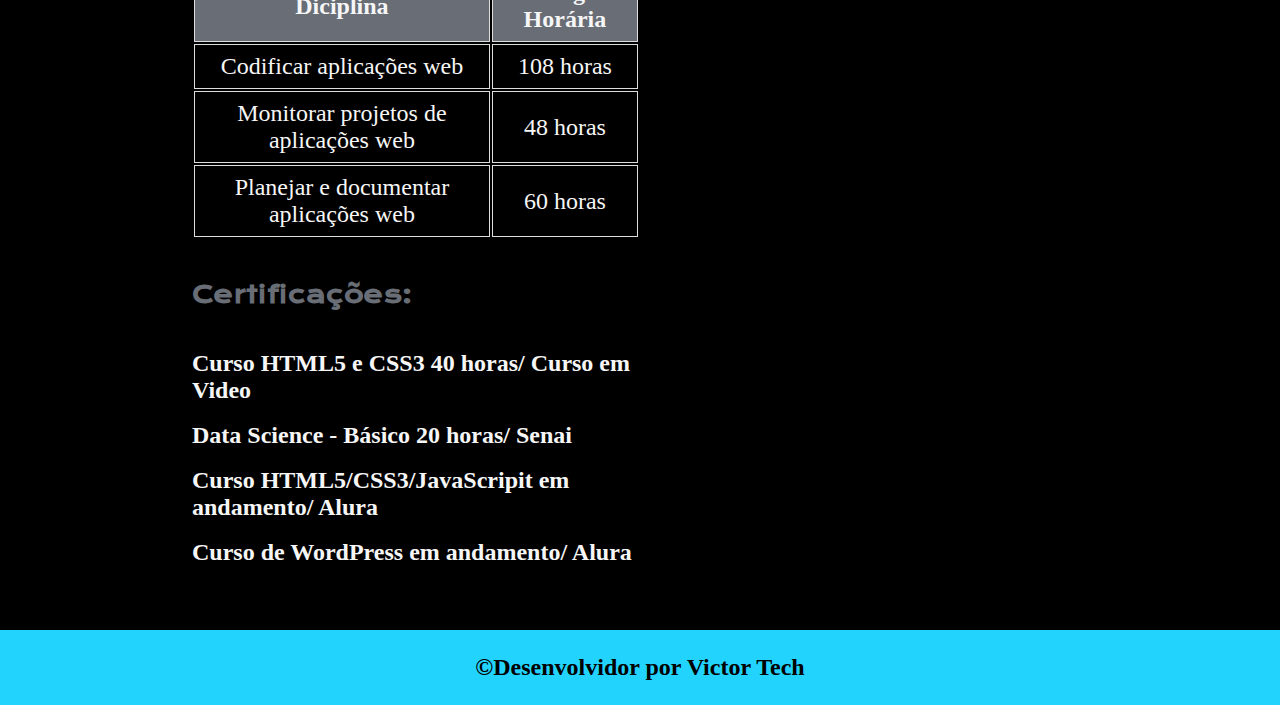
==== commit 835ad85d: "Add files via upload" ====
--- a/curriculo.html
+++ b/curriculo.html
@@ -37,11 +37,11 @@
 
             <h2 class="apresentacao__links__subtitulos__tab">Conhecimentos Acadêmicos específicos:</h2>
 
-            <div class="listas-container">
+            <div class="listas__container">
             <h3 class="lista-titulo">
-            </h3><br>
-
-            <table class="table-one">
+            </h3>
+            
+            <table>
               <caption>
                 <strong>Análise e Desenvolvimento de Sistemas/</strong> Unidrummond</caption>
                 <thead>
@@ -63,14 +63,10 @@
                     <tr><td>Programação Web</td><td>66 horas</td></tr>
                     <tr><td>Banco de Dados</td><td>66 horas</td></tr>
   
-               </tbody>       
-           </table>
-
-           <table class="table-one">
-            
+               </tbody>      
+            </table>
+            <table>
             <caption>
-              <br>
-            
               <strong>Técnico em Informatica para Internet/</strong> Senac</caption>
               <thead>
                 <tr>
@@ -108,7 +104,7 @@
     <div class="rodape">
     
        <footer>
-          <h4>&copy;Desenvolvidor por Alura e Victor Tech</h4>
+          <h4>&copy;Desenvolvidor por Victor Tech</h4>
        </footer>
     </div>   
     
--- a/style/estilo.css
+++ b/style/estilo.css
@@ -12,7 +12,7 @@
 .cabecalho__menu{
     display: flex;
     gap: 80px;
-    padding: 0.4rem;
+   
     
     
     
@@ -25,7 +25,11 @@
     font-weight: 600; 
     color: var(--cor-terciaria);
     text-decoration: none;
-    margin-right: 0%;
+    margin-left: 10%;
+   
+    
+    
+    
     
 }
 :root{
@@ -80,11 +84,12 @@
 }
 
 .table-one{
-    border-collapse: collapse;
-    width: 100%;
-}
-
-th, td {
+    display: flex;
+    flex-direction: column;
+   
+}
+
+th, td{
     text-align: center;
     padding: 8px;
     border: 1px solid #ddd;
@@ -94,7 +99,7 @@
 }
 
 th {
-    background-color: var(--cor-sub);
+    background-color: var(--cor-sub); 
 }
 .titulo-destaque{
     color:var(--cor-terciaria);
@@ -138,7 +143,7 @@
     width: 50%;
     display: flex;
     flex-direction: column;
-    gap: 60px;
+    gap: 40px;
     margin-left: 0%;
     margin-right: 0%;
 }
@@ -194,13 +199,24 @@
     color: var(--cor-secundaria);
 }
 
-.listas-container{
+.listas__container{
     font-size: 1.5rem;
     display: flex;
     color: var(--cor-secundaria);
-    
-
-}
+    flex-direction: column;
+    justify-content: center;
+    
+}
+
+.table__titulo__two{
+    display: flex;
+}    
+
+.table__titulo__two caption{
+    display: flex;
+    text-align: center;
+}
+
 .lista-titulo{
     text-align: center;
     margin-top: -30px;
@@ -240,7 +256,7 @@
 }
 
 .apresentacao__imagem{
-    width: 50%;
+    width: 50%;  
 
 }
 
@@ -257,13 +273,21 @@
     font-weight: 400;
 }
 
-@media (max-width: 1250px) {
+@media (max-width: 1200px) {
     .cabecaçlho{
         padding: 10%;
     }
     .cabecalho__menu{
         justify-content: center;
        
+    }
+    .cabecalho__menu__pagina{
+        margin-left: -20px;
+        margin-right: -45px;
+        
+      
+        
+        
     }
     .apresentacao{
         flex-direction: column-reverse;
@@ -273,6 +297,7 @@
         width: auto;
         margin-left: auto;
         margin-right: auto;
+       
         
     }
     .apresentacao__conteudo__titulo__{
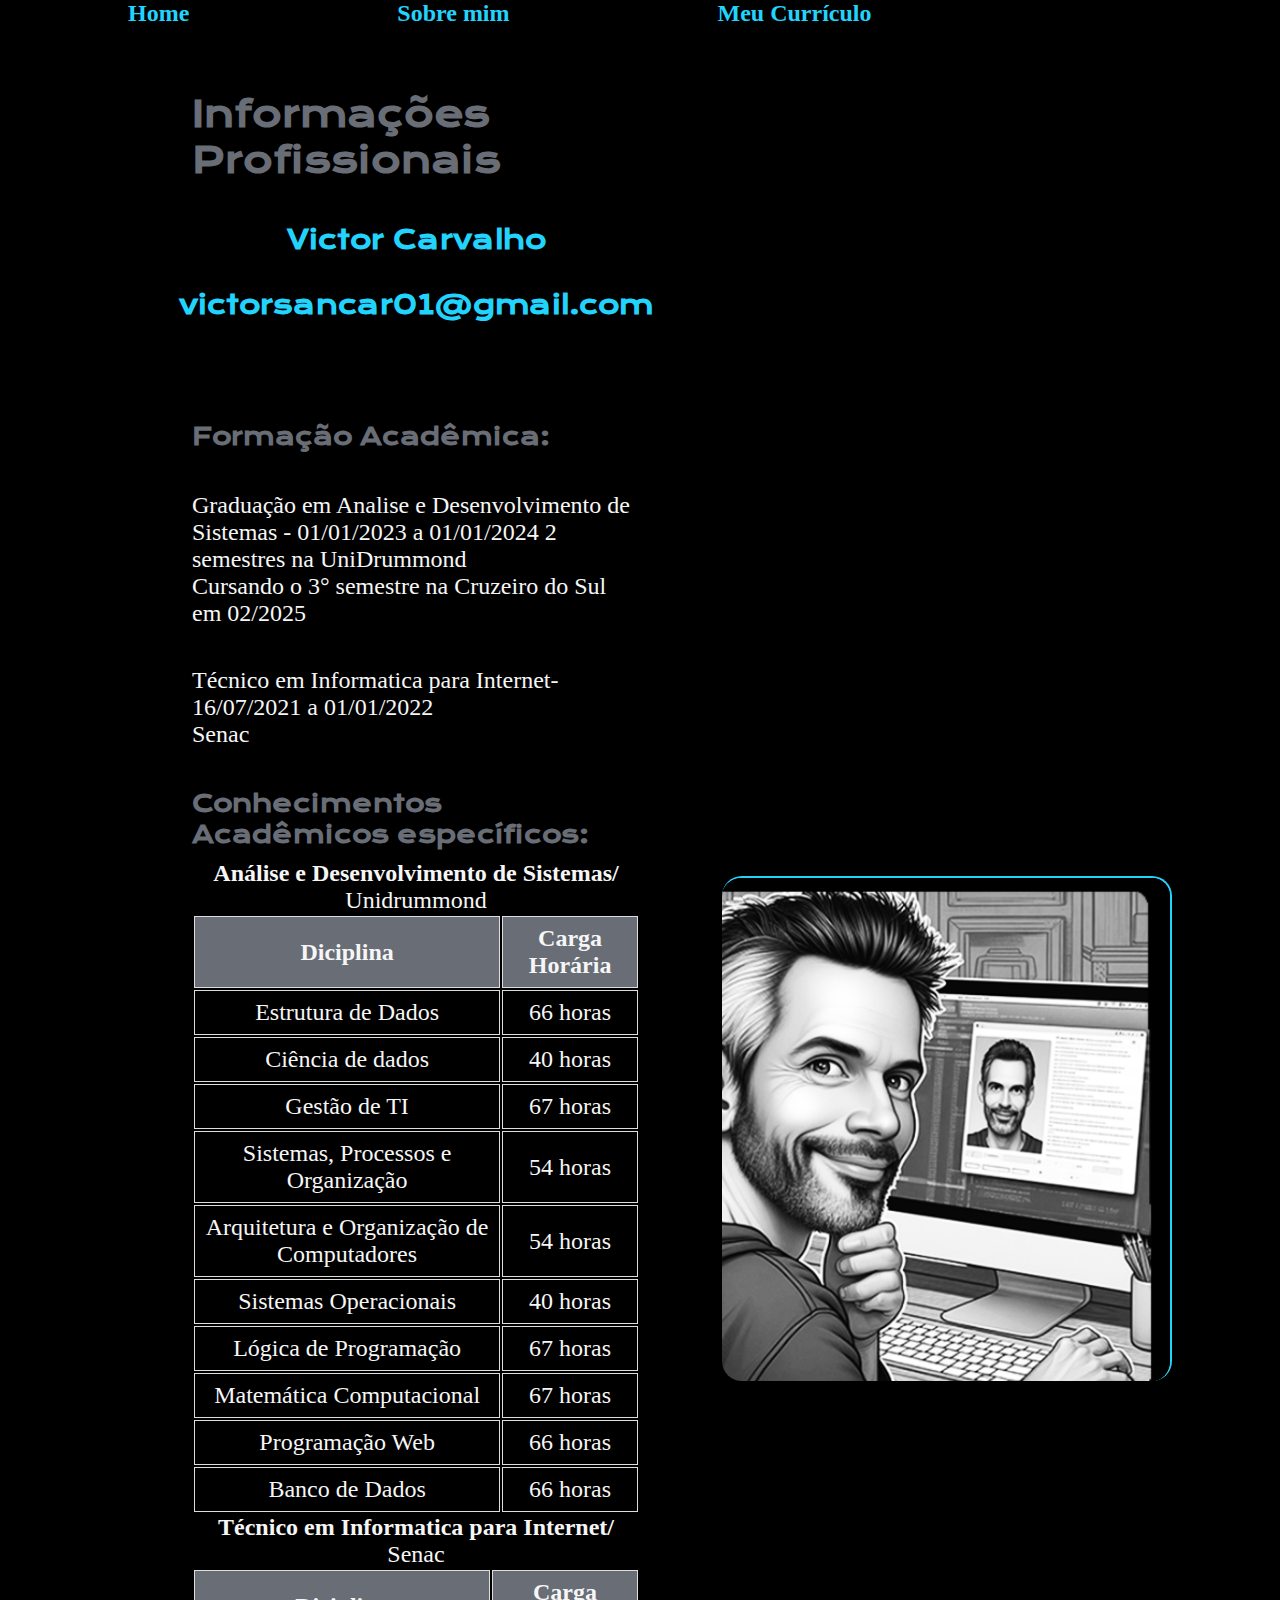
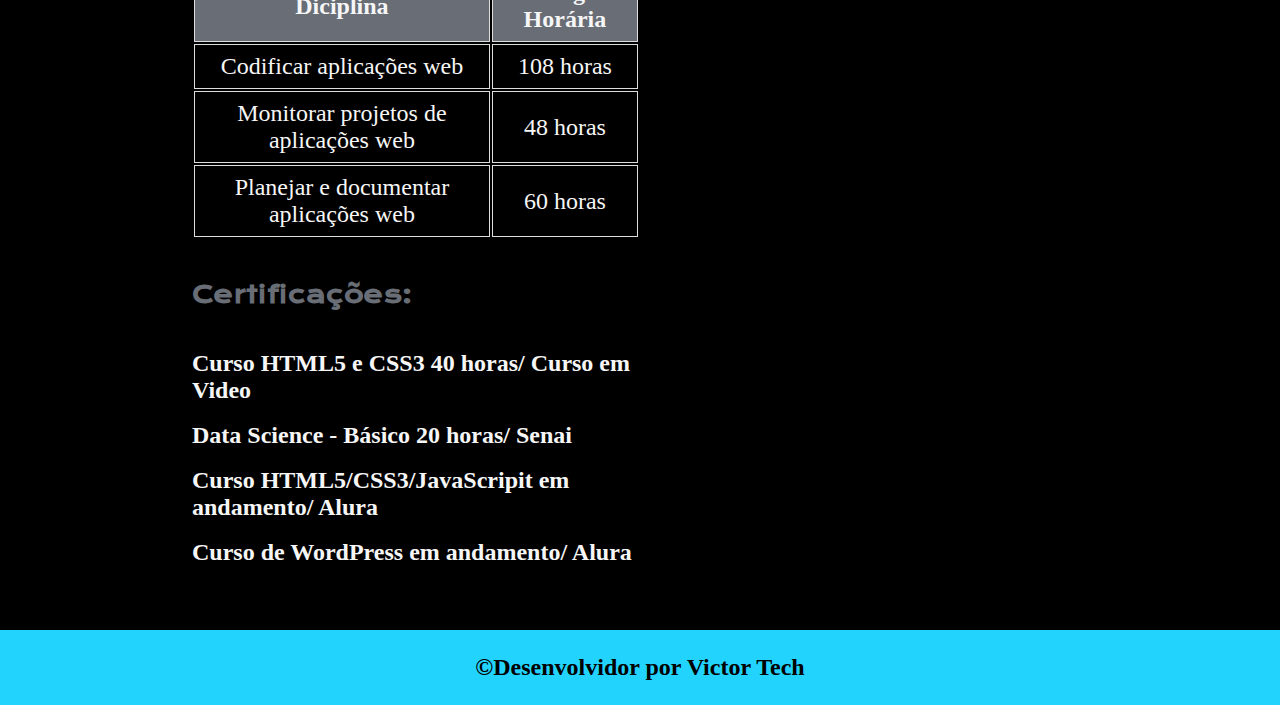
==== commit 8162baee: "Update curriculo.html" ====
--- a/curriculo.html
+++ b/curriculo.html
@@ -28,7 +28,7 @@
             <h2  class="apresentacao__links__subtitulos__">Formação Acadêmica:</h2>
 
             <ul class="listas">
-              <li> Graduação em Analise e Desenvolvimento de Sistemas - 01/01/2023 a 01/01/2024 2 semestres  na UniDrummond <br>Cursando o 3° semestre na Cruzeiro do Sul em 07/2024</li>
+              <li> Graduação em Analise e Desenvolvimento de Sistemas - 01/01/2023 a 01/01/2024 2 semestres  na UniDrummond <br>Cursando o 3° semestre na Cruzeiro do Sul em 02/2025</li>
             </ul> 
           
             <ul class="listas">
@@ -109,4 +109,4 @@
     </div>   
     
 </body>
-</html>+</html>
